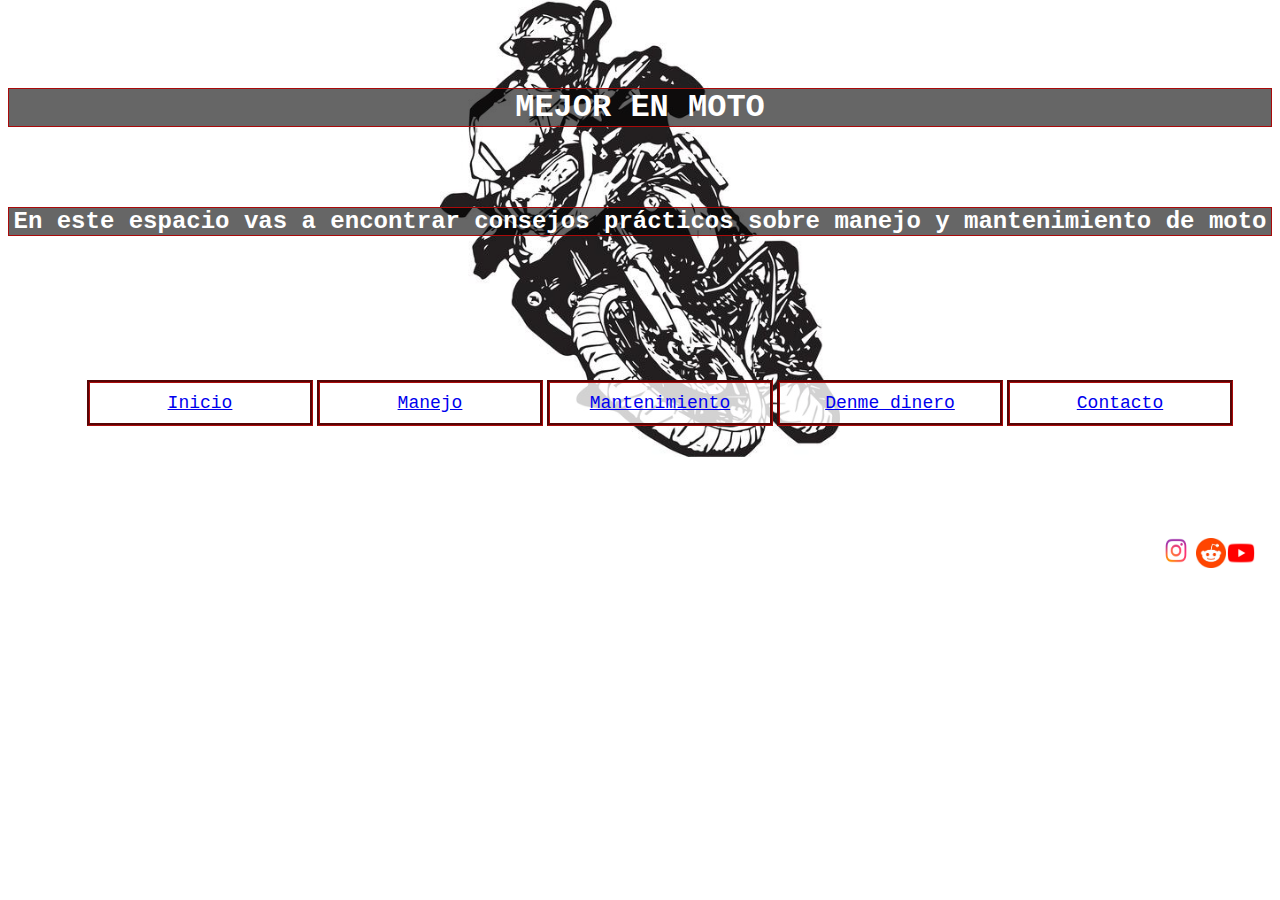
==== index.html @ 57b679d8 "version uno" ====
<!DOCTYPE html>
<html lang="en">
<head>
    <meta charset="UTF-8">
    <meta http-equiv="X-UA-Compatible" content="IE=edge">
    <meta name="viewport" content="width=device-width, initial-scale=1.0">
    <title>Inicio</title>
    <link rel="stylesheet" href="css/stylesheet.css"/>
</head>

<body id="grid_index">
    <header>
        <h1 class="styleEncabezados">MEJOR EN MOTO</h1>
        <h2 class="styleEncabezados">En este espacio vas a encontrar consejos prácticos sobre manejo y mantenimiento de moto</h2> 
    </header>

    <nav>
        <ul>
            <li><a href="index.html">Inicio</a></li>
            <li><a href="./html/manejo.html">Manejo</a></li>
            <li><a href="./html/mantenimiento.html">Mantenimiento</a></li>
            <li><a href="./html/denmeDinero.html">Denme dinero</a></li>
            <li><a href="./html/contacto.html">Contacto</a></li>
        </ul>
    </nav>   

    <footer class="footer">
        <a href="https://www.instagram.com">
            <img src="./img/instagram logo.png" width="40" height="25">
        </a>
        <a href="https://www.reddit.com">
            <img src="./img/reddit.jpeg" width="30" height="30">
        </a>
        <a href="https://www.youtube.com">
            <img src="./img/youtube logo.png" width="30" height="30">
        </a>
    </footer>

</body>

</html>
---- css/stylesheet.css ----
.pics {
    display: block;
    margin-left: auto;
    margin-right: auto;
    margin-top: 2rem;
    margin-bottom: 2rem;
    padding-top: 2rem;
    padding-bottom: 2rem;
}

body {
    background-image: url(../img/back.png);
    background-repeat:no-repeat;
    background-size: 25rem;
    background-position: top;
}

.styleEncabezados {
    background-color: rgba(0, 0, 0, 0.6);
    font-family:'Courier New', Courier, monospace;
    text-align: center;
    color: white;
    margin-top: 5rem;
    margin-bottom: 5rem;
    border:rgb(170, 10, 10);
    border-style:groove;
    border-width: 1px;
}

nav ul li {
    font-family:'Courier New', Courier, monospace;
    font-size: large;
    list-style-type: none;
    display: inline-block;
    border-style: groove;
    border-color: rgb(170, 10, 10);
    padding: 10px;
    width: 200px;
    height: 50;
    text-align: center;
    background-color: rgba(255, 255, 255, 0.8);
}

main ul li {
    list-style: square;
    font-family:Georgia, 'Times New Roman', Times, serif;
    font-size: larger;
    font-style: italic;
    color: rgb(0, 0, 0);
    background-color: rgba(255, 255, 255, 0.9);
    padding-top: 0.7rem;
    padding-bottom: 0.7rem;
    padding-left: 1.5rem;
    border-top: 3rem;
    border-bottom: 3rem;
}

body main table {
    background-color: rgba(0, 0, 0, 0.6);
    font-family:'Courier New', Courier, monospace;
    text-align: center;
    color: white;
    margin-left: auto;
    margin-right: auto;
    border:rgb(170, 10, 10);
    border-style:groove;
    border-width: 1px;
}


.footer {
    margin-top: 3rem;
    margin-bottom: 3rem;
    margin-left: 0.5rem;
    margin-right: 0.5rem;
    padding-right: 0.5rem;
    padding-left: 0.5rem;
}

#grid_index {
    display: grid;
    grid-template-columns: 1fr 1fr;
    grid-template-rows: 1fr 0.3fr 0.3fr;
    grid-template-areas:
    "header header"
    "nav nav"
    "pie pie";
    grid-column-gap: 3rem;
    grid-row-gap: 3rem;
}

@media screen and (max-width:768px) {
    #grid_index {
        display: grid;
        grid-template-columns: 1fr;
        grid-template-rows: 1fr 0.3fr 0.3fr;
        grid-template-areas:
        "header"
        "nav"
        "pie";
        grid-column-gap: 3rem;
        grid-row-gap: 3rem;
    }
}

#grid_pages {
    display: grid;
    grid-template-columns: 1fr 1fr;
    grid-template-rows: 0.3fr 0.3fr 1fr 0.3fr;
    grid-template-areas:
    "header header"
    "nav nav"
    "galeria cuerpo"
    "pie pie";
    grid-column-gap: 3rem;
    grid-row-gap: 3rem;
}

@media screen and (max-width:768px) {
    #grid_pages {
        display: grid;
        grid-template-columns: 1fr;
        grid-template-rows: 0.3fr 0.3fr 0.7fr 0.7fr 0.3fr;
        grid-template-areas:
        "header"
        "nav"
        "galeria"
        "cuerpo"
        "pie";
        grid-column-gap: 3rem;
        grid-row-gap: 3rem;
    }
}

header {
    grid-area: header;
}

nav {
    grid-area: nav;
    display: flex;
    justify-content: center;
}

main {
    grid-area: cuerpo;
    display: flex;
    align-items: center;
    flex-wrap: wrap;
}

div {
    grid-area: galeria;
    display: flex;
    justify-content: center;
}

footer {
    grid-area: pie;
    display: flex;
    justify-content: flex-end;
}
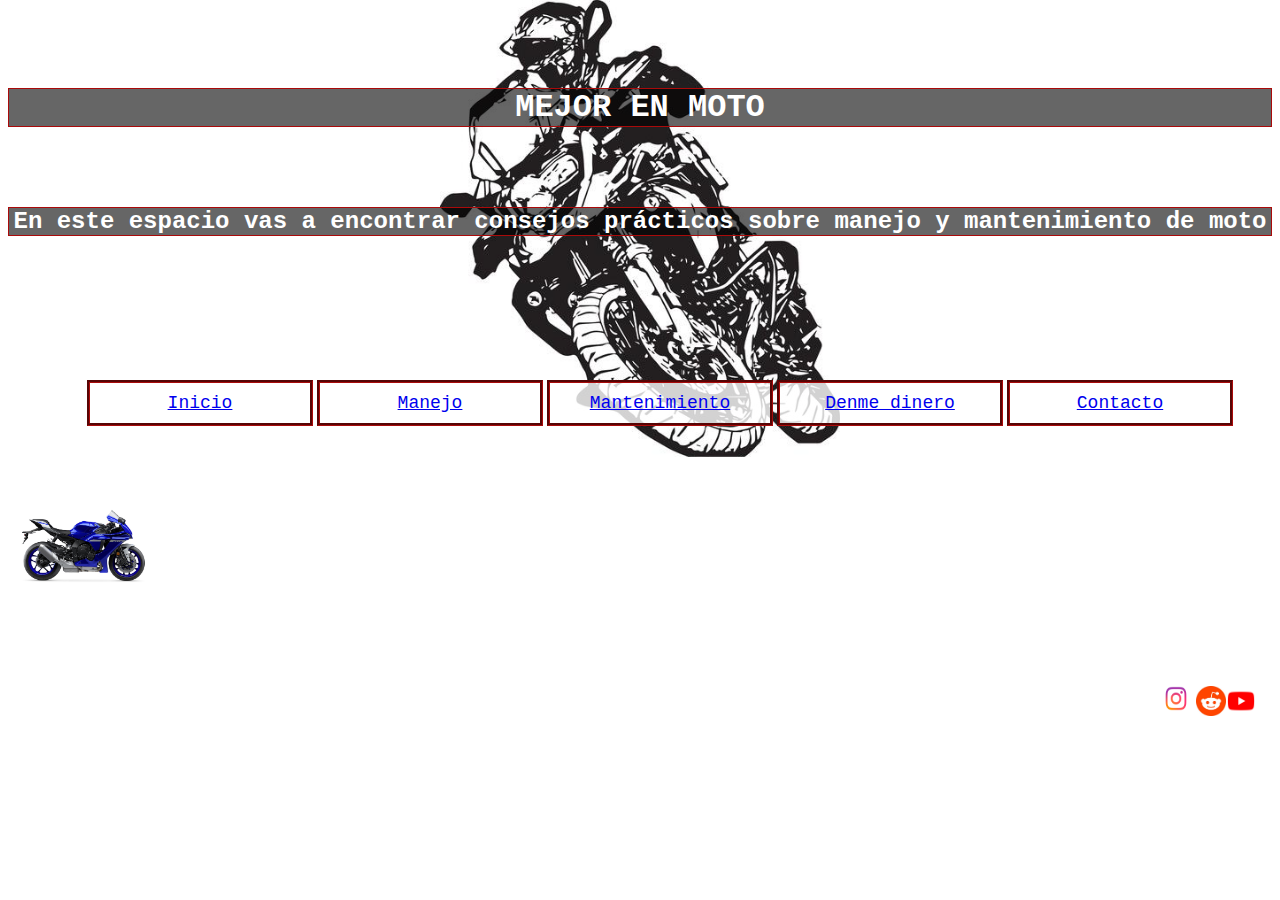
==== commit 36fa6870: "agregadas las transiciones" ====
--- a/index.html
+++ b/index.html
@@ -24,6 +24,10 @@
         </ul>
     </nav>   
 
+    <div class="transicion">
+        <img src="./img/r1.jpeg" alt="moto deportiva" height="100px" width="150px">
+    </div>
+
     <footer class="footer">
         <a href="https://www.instagram.com">
             <img src="./img/instagram logo.png" width="40" height="25">
--- a/css/stylesheet.css
+++ b/css/stylesheet.css
@@ -6,6 +6,11 @@
     margin-bottom: 2rem;
     padding-top: 2rem;
     padding-bottom: 2rem;
+    transition: all 2s;
+}
+
+.pics:hover {
+    transform: scale(1.1, 1.1);
 }
 
 body {
@@ -79,12 +84,13 @@
 
 #grid_index {
     display: grid;
-    grid-template-columns: 1fr 1fr;
-    grid-template-rows: 1fr 0.3fr 0.3fr;
+    grid-template-columns: 1fr;
+    grid-template-rows: 1fr 0.3fr 0.3fr 0.3fr;
     grid-template-areas:
-    "header header"
-    "nav nav"
-    "pie pie";
+    "header"
+    "nav"
+    "galeria"
+    "pie";
     grid-column-gap: 3rem;
     grid-row-gap: 3rem;
 }
@@ -93,10 +99,11 @@
     #grid_index {
         display: grid;
         grid-template-columns: 1fr;
-        grid-template-rows: 1fr 0.3fr 0.3fr;
+        grid-template-rows: 1fr 0.3fr 0.3fr 0.3fr;
         grid-template-areas:
         "header"
         "nav"
+        "galeria"
         "pie";
         grid-column-gap: 3rem;
         grid-row-gap: 3rem;
@@ -140,6 +147,11 @@
     grid-area: nav;
     display: flex;
     justify-content: center;
+    transition: all 2s;
+}
+
+nav:hover {
+    transform: scale(1,1.1);
 }
 
 main {
@@ -160,3 +172,13 @@
     display: flex;
     justify-content: flex-end;
 }
+
+.transicion {
+    display: flex;
+    justify-content: flex-start;
+    transition: all 2s;
+}
+
+.transicion:hover {
+    transform: translate(88%, 0%);
+}
